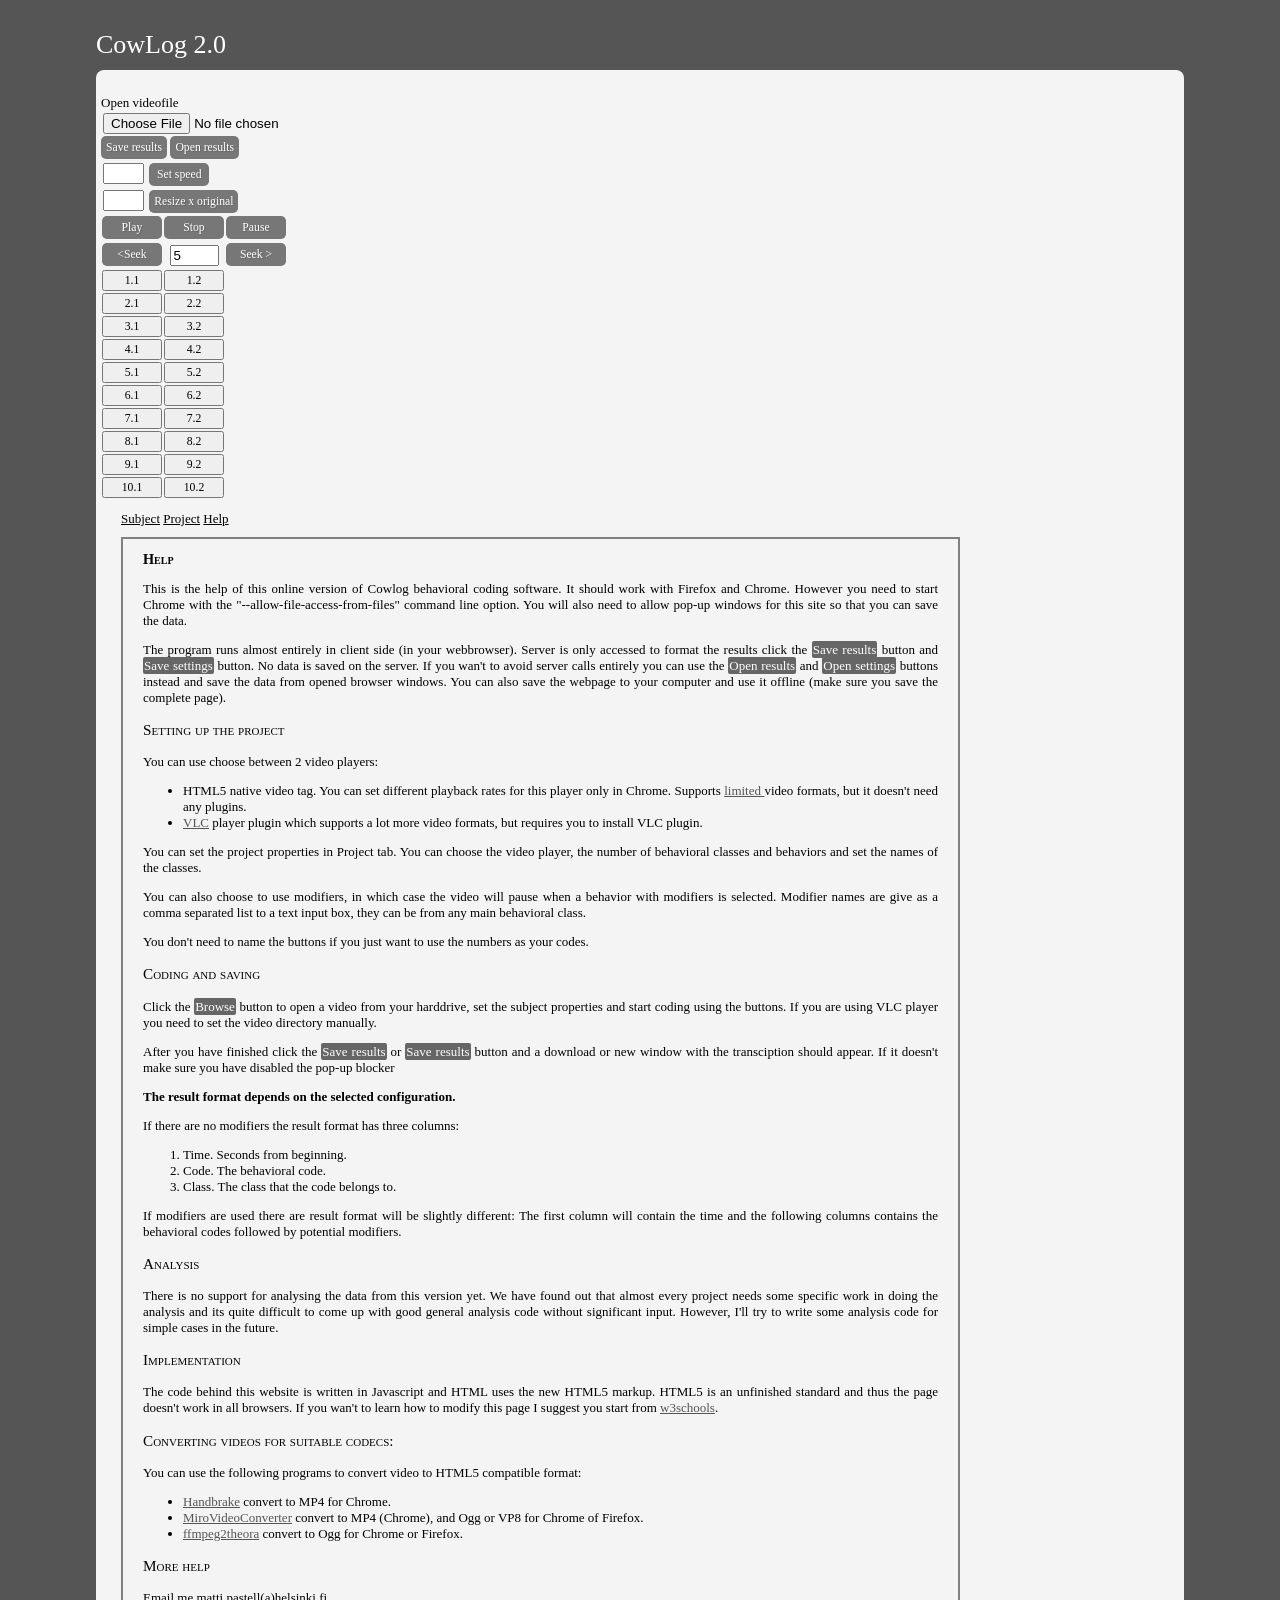
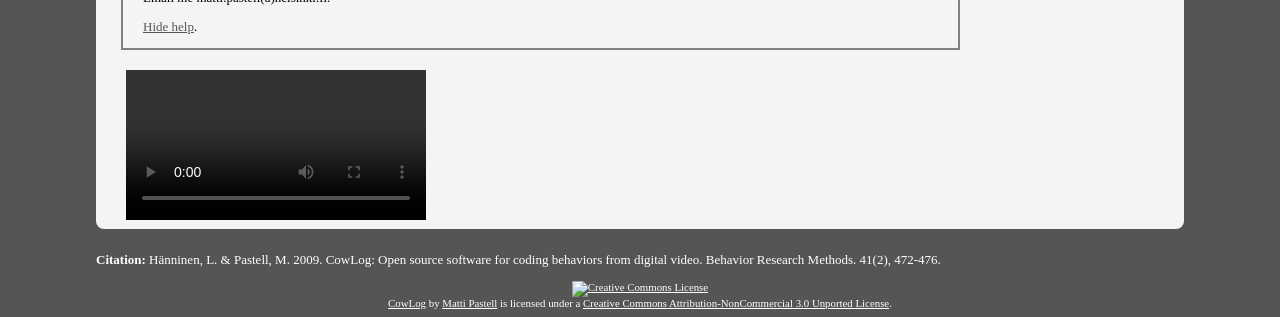
==== cowlog/index.html @ 9cf7cf08 "Replacing v1.0 files with v2.0 files" ====
<!DOCTYPE html>
<!-- saved from url=(0022)http://run.cowlog.org/ -->
<html><head><meta http-equiv="Content-Type" content="text/html; charset=windows-1252"><title>CowLog 2.0 - Code behaviors from Video</title>
  
  
	<meta name="description" content="CowLog - Behavior coding software">
	<meta name="keywords" content="CowLog, Ethology">
	<meta name="author" content="Matti Pastell">	

    <link rel="stylesheet" type="text/css" href="cowlog.css" media="screen"> 
   
   
	<link rel="icon" href="almod.png"> 
	
	
	<script type="text/javascript" src="jquery.js"></script>
	<script type="text/javascript" src="jquery.hotkeys.js"></script>
	<script type="text/javascript" src="vlc.js"></script>
	<script type="text/javascript" src="cowlog.js"></script>


    
    <script type="text/javascript">
      //Google analytics code
      var _gaq = _gaq || [];
      _gaq.push(['_setAccount', 'UA-6474352-2']);
      _gaq.push(['_trackPageview']);
      
      (function() {
      var ga = document.createElement('script'); ga.type = 'text/javascript'; ga.async = true;
      ga.src = ('https:' == document.location.protocol ? 'https://ssl' : 'http://www') + '.google-analytics.com/ga.js';
      var s = document.getElementsByTagName('script')[0]; s.parentNode.insertBefore(ga, s);
      })();
    </script>

  </head>

  <body onload="init()">
    <div id="header"><h1 class="header">CowLog 2.0</h1></div>


    <div id="content">

      
      <div id="buttoncontainer">
	<label for="getVideo">Open videofile</label><br>
	<input type="file" id="getVideo" accept="video/*" size="12"><br>
	<button onclick="saveData()" title="Save results to a file" class="controlButton">Save results</button>
	<button onclick="openData()" title="Open results in new window" class="controlButton">Open results</button><br>
	
	<input type="text" size="3" id="speed" title="Video playback rate as number">
	<button onclick="setSpeed()" class="controlButton">Set speed</button><br>
	<input type="text" size="3" id="size" title="Set video size compared to actual resolution">
	<button onclick="setSize()" class="controlButton">Resize x original</button><br>


	<!-- <div id="col1" class="buttons"> -->
	<table>
	  <tbody><tr class="controlButtonRow">
	    <td><button onclick="video.play()" class="codeButton controlButton">Play</button></td>
	    <td><button onclick="videoStop()" class="codeButton controlButton">Stop</button></td>
	    <td><button onclick="video.pause()" class="codeButton controlButton">Pause</button></td>
	  </tr>
	  <tr class="controlButtonRow">
	    <td><button onclick="videoBack()" class="codeButton controlButton">&lt;Seek</button></td>
	    <td><input type="text" size="4" id="seekInput" value="5" title="Enter jump duration is seconds"></td>
	    <td><button onclick="videoFwd()" class="codeButton controlButton">Seek &gt;</button></td>
	  </tr>

	  
	 
	  <tr id="buttonrow">
	  
	   <!--
	    <td>
	      <button onclick="code(this)">1</button><br>
	      <button onclick="code(this)">2</button><br>
	      <button onclick="code(this)">3</button><br>
	      <button onclick="code(this)">4</button><br>
	      <button onclick="code(this)">5</button><br>
	      <button onclick="code(this)">6</button><br>
	      <button onclick="code(this)">7</button><br>
	      <button onclick="code(this)">8</button><br>
	      <button onclick="code(this)">9</button><br>
	      <button onclick="code(this)">10</button><br>
	    </td>
	   
        -->
		 
		 <td>
	      <button onclick="code(this)">1.1</button><br>
	      <button onclick="code(this)">2.1</button><br>
	      <button onclick="code(this)">3.1</button><br>
	      <button onclick="code(this)">4.1</button><br>
	      <button onclick="code(this)">5.1</button><br>
	      <button onclick="code(this)">6.1</button><br>
	      <button onclick="code(this)">7.1</button><br>
	      <button onclick="code(this)">8.1</button><br>
	      <button onclick="code(this)">9.1</button><br>
	      <button onclick="code(this)">10.1</button><br>
	    </td>
		 
   
	    <!-- </div> -->

	    <!-- <div id="col2" class = "buttons"> -->
		
		<!--
	    <td>
	      <button onclick="code(this)">11</button><br>
	      <button onclick="code(this)">12</button><br>
	      <button onclick="code(this)">13</button><br>
	      <button onclick="code(this)">14</button><br>
	      <button onclick="code(this)">15</button><br>
	      <button onclick="code(this)">16</button><br>
	      <button onclick="code(this)">17</button><br>
	      <button onclick="code(this)">18</button><br>
	      <button onclick="code(this)">19</button><br>
	      <button onclick="code(this)">20</button><br>
	    </td>
		
		 -->
		 
		 <td>
	      <button onclick="code(this)">1.2</button><br>
	      <button onclick="code(this)">2.2</button><br>
	      <button onclick="code(this)">3.2</button><br>
	      <button onclick="code(this)">4.2</button><br>
	      <button onclick="code(this)">5.2</button><br>
	      <button onclick="code(this)">6.2</button><br>
	      <button onclick="code(this)">7.2</button><br>
	      <button onclick="code(this)">8.2</button><br>
	      <button onclick="code(this)">9.2</button><br>
	      <button onclick="code(this)">10.2</button><br>
	    </td>
		
	    <!-- </div> -->


	    <!-- <div id="col3" class = "buttons"> -->
		
		<!--
		
	    <td>

	      <button onclick="code(this)">21</button><br>
	      <button onclick="code(this)">22</button><br>
	      <button onclick="code(this)">23</button><br>
	      <button onclick="code(this)">24</button><br>
	      <button onclick="code(this)">25</button><br>
	      <button onclick="code(this)">26</button><br>
	      <button onclick="code(this)">27</button><br>
	      <button onclick="code(this)">28</button><br>
	      <button onclick="code(this)">29</button><br>
	      <button onclick="code(this)">30</button><br>
	    </td>
		
		-->
		
	  </tr>
	  <!-- </div> -->
	</tbody></table>

	<div id="results"></div>
      </div>
      
      <div id="right">
	<div id="preferences">
	  <div id="prefnav">
	    <!-- <a href="javascript:toggleBlock('playerprefs')">Preferences</a>
	    -->
	    <a href="javascript:toggleBlock(&#39;subjectprefs&#39;)" id="subjectPrefsLink" title="Click for options">Subject</a>
	    <a href="javascript:toggleBlock(&#39;projectprefs&#39;)" title="Click for options">Project</a>
	    <a href="javascript:toggleBlock(&#39;help&#39;)" id="helphref" title="Click for options">Help</a>
	  </div>
	  
	  <!-- <div id="playerprefs" class="prefs">
	  </div> -->
	  <div id="subjectprefs" class="prefs" style="display: none; width: 795px;">
	    <p class="helper">Type in the name of the subject that
	      you are coding and optionally date and time. These
	      fields are used in naming the transcript file and their
	      use is optional. Type in the time and date without delimiters.</p>
	    
	    Name: <input type="text" id="subjectName" title="The name of the subject"> <br>
	    Date: <input type="date" id="subjectDate" title="Coding date without delimiters"><br>
	    Time: <input type="time" id="subjectTime" title="Coding time without delimiters"><br>
	    <button onclick="toggleBlock(&#39;subjectprefs&#39;)">Save</button>
	  </div>


	  <div id="projectprefs" class="prefs" style="display: none; width: 795px;">
	    <p class="helper">You can define project settings
	      including behavioral codes and save the settings.
	      Settings are stored in
	      browsers <a href="https://developer.mozilla.org/en/DOM/Storage" target="_blank">localStorage</a>
	      for convinience, but that is not "safe" (they can
	      disappear if you clear the cache) so they should also
	      saved to a local file.
	    </p>
		      

	      <h3>Load existing project</h3>

	      
	      <p id="LoadSettings">
		<button onclick="loadSettings()"> Load
		  project</button>
		<select id="storedProjects"><option value="savedProject_Equitation Science " first="" principles'="" -="" compliant="" behaviours'="">Equitation Science 'First Principles' - compliant behaviours</option><option value="savedProject_silent nonverbal human behaviours across a video-mediated open display network">silent nonverbal human behaviours across a video-mediated open display network</option></select><br>

	      Load from file:
	      <input type="file" id="getSettings" accept="*.txt"><br>
	      </p>
	    
	    <h3>Define new project</h3>

	    Project name: <input type="text" id="projName"><br>
	    Author: <input type="text" id="Author"><br>

    	    Choose videoplayer: 
	    <select id="player">
	      <option value="html">Native HTLM5</option>
	      <option value="vlc">VLC player</option>
	    </select><br>
	    
	    Video directory: 
	    <input type="text" id="videoDir" title="Set the video directory as full path
			  e.g c:\videos or /home/matti/videos.
			  This is only required with VLC player"><br>
	    
	    <!-- Basic config without modifiers -->
	    Number of behavior classes:
	    <input type="text" id="nClasses" size="4"><br>
	    
	    Use modifiers: <input type="checkbox" id="useModifiers"><br> 
	    

	    <p><button onclick="classBoxes()">Add codes</button></p>


	    
	    <div id="classInputs"><h3>Type in behaviors in each class as comma separated list</h3><p><button onclick="makeKeyInputs()">Add keyboard shortcuts</button></p><div id="keyInputs"></div><p><button onclick="saveSettings()">Save settings</button><button onclick="openSettings()">Open settings</button><button onclick="enableSettings()">Edit settings</button><button onclick="clearSettings()">Clear</button></p></div>
	    
	    <!-- 
            Modifier related stuff
            <span id="codelabel">N:o of codes in class 1:</span> <input type="text" id="classNo"></input>
	    <button onclick="addCodeFields(1)">Add</button>
	    <div id="addCodes">
	      
	    </div> -->
	  
	  </div>
	  
	  <div id="help" class="prefs" style="display: block; width: 795px;">

	    <h2>Help</h2>

	    <p>
	      This is the help of this online version of Cowlog
	      behavioral coding software. It should work with Firefox
	      and Chrome. However you need to start Chrome with the
	      "--allow-file-access-from-files" command line
	      option. You will also need to allow pop-up windows for
	      this site so that you can save the data.
	    </p>
	    
	    <p>
	      The program runs almost entirely in client side (in your
	      webbrowser). Server is only accessed to format the
	      results click the <span class="button">Save
	      results</span> button and <span class="button">Save
	      settings</span> button. No data is saved on the
	      server. If you wan't to avoid server calls entirely you
	      can use the <span class="button">Open results</span>
	      and <span class="button">Open settings</span> buttons
	      instead and save the data from opened browser
	      windows. You can also save the webpage to your computer
	      and use it offline (make sure you save the complete
	      page).
	    </p>

	    
	    <h3>Setting up the project</h3>

	    <p>
	      You can use choose between 2 video players:
	      </p><ul>
		<li> 
		  HTML5 native video tag. You can set different
		  playback rates for this player only in
		  Chrome. Supports <a href="http://www.w3schools.com/html5/html5_video.asp">limited
		  </a> video formats, but it doesn't need any plugins.
		</li>
		<li>
		  <a href="http://www.videolan.org/" target="_blank">VLC</a> player plugin which supports
		  a lot more video formats, but requires you to
		  install VLC plugin.
		</li>
	      </ul>
	    <p></p>

	    <p>
	      You can set the project properties in Project tab. You
	      can choose the video player, the number of behavioral
	      classes and behaviors and set the names of the
	      classes. </p>

	    <p>You can also choose to use modifiers, in which case the
	    video will pause when a behavior with modifiers is
	      selected. Modifier names are give as a comma separated
	    list to a text input box, they can be from any main
	      behavioral class.</p>
	      
	    <p>
	      You don't need to name the buttons if you just
	      want to use the numbers as your codes.
	    </p>

	    <h3>Coding and saving</h3>


	    <p>Click the <span class="button">Browse</span>
	      button to open a video from your harddrive, set the subject properties and start
	      coding using the buttons. If you are using VLC player
	      you need to set the video directory manually.</p>
	    
	      <p>After you have finished click
	      the <span class="button">Save results</span>
	      or <span class="button">Save results</span> button and a
	      download or new window with the transciption should
	      appear. If it doesn't make sure you have disabled the
		pop-up blocker</p>

	      <strong>The result format depends on the selected configuration.</strong>
	    
	    <p>
	      If there are no modifiers the result format has three columns:
	      </p><ol>
		<li>Time. Seconds from beginning.</li>
		<li>Code. The behavioral code.</li>
		<li>Class. The class that the code belongs to.</li>
	      </ol>
	    <p></p>

	    <p>
	      If modifiers are used there are result format will be
	      slightly different: The first column will contain the
	      time and the following columns contains the behavioral codes
	      followed by potential modifiers.
	    </p>

	    <h3>Analysis</h3>
	    <p>There is no support for analysing the data from this
	    version yet. We have found out that almost every project
	    needs some specific work in doing the analysis and its
	    quite difficult to come up with good general analysis code
	    without significant input. However, I'll try to write some
	    analysis code for simple cases in the future.</p>
	    
	    <h3>Implementation</h3>
	    
	    The code behind this website is written in Javascript and
	    HTML uses the new HTML5 markup. HTML5 is an unfinished
	    standard and thus the page doesn't work in all
	    browsers. If you wan't to learn how to modify this page I
	    suggest you start
	    from <a href="http://www.w3schools.com/" target="_blank">w3schools</a>.
	    


	      <h3>Converting videos for suitable codecs:</h3>

	    <p>
	      You can use the following programs to convert video to HTML5 compatible format:

	      </p><ul>
		<li><a href="http://handbrake.fr/" target="_blank">Handbrake</a>
		  convert to MP4 for Chrome.</li>
		<li><a href="http://www.mirovideoconverter.com/" target="_blank">MiroVideoConverter</a> 
		  convert to MP4 (Chrome), and Ogg or VP8 for Chrome of Firefox.</li>
		<li><a href="http://v2v.cc/~j/ffmpeg2theora/" target="_blank">ffmpeg2theora</a> 
		  convert to Ogg for Chrome or Firefox.</li>
	      </ul>
	    <p></p>

	    <h3>More help</h3>
	    
	    Email me matti.pastell(a)helsinki.fi.

	    <p><a href="javascript:showHelp()" id="helphref">Hide help</a>.</p>
	  </div>
	</div>

	<div id="videocontainer">
	  
	  <video controls="controls" id="video"> </video>
	</div>
      </div>
      <div id="blank"></div>
    </div>

    <div class="footer">

      
      <p><strong>Citation:</strong> H�nninen, L. &amp; Pastell, M. 2009. CowLog:
	Open source software for coding behaviors from digital video. Behavior
	Research Methods. 41(2), 472-476.</p>


<div id="license">
<a rel="license" href="http://creativecommons.org/licenses/by-nc/3.0/"><img alt="Creative
   Commons License" style="border-width:0" src="http://i.creativecommons.org/l/by-nc/3.0/80x15.png"></a><br><span xmlns:dct="http://purl.org/dc/terms/" href="http://purl.org/dc/dcmitype/MovingImage" property="dct:title" rel="dct:type"><a href="http://mpastell.com/cowlog">CowLog</a></span>
   by <a xmlns:cc="http://creativecommons.org/ns#" href="http://mpastell.com/" property="cc:attributionName" rel="cc:attributionURL">Matti Pastell</a> is licensed under
   a <a rel="license" href="http://creativecommons.org/licenses/by-nc/3.0/">Creative
   Commons Attribution-NonCommercial 3.0 Unported License</a>.<br>

    </div>
    
  

</div></body></html>
---- cowlog/cowlog.css ----
body
{
    margin-top: 30px;
    margin-left: auto;
    margin-right: auto;
    width:85%;
    background-color: #555;
    font-family : Verdana;
    font-size : small;
}


.buttons
{
    text-align : center;
    float : left;
    min-width : 65px;
}

button.active
{
    background-color : #555;
    color : white;
    font-weight : bold;
}

button.codeButton
{

}

p.helper
{
    font-style : italic;
    font-size : small;
}

h2
{
    font-weight : bold;
    font-size : 1.1em;
    font-variant:small-caps;
}

h3
{
    font-weight : normal;
    font-size : 1 em;
    font-variant:small-caps;
}




td
{
    text-align : center;
    vertical-align : top;
}

#license
{
    text-align : center;
    font-size : smaller;
}


video
{
    margin: 0;
    padding:0;
    padding-left:5px;
}



button
{
    min-width : 60px;
    font-family : Verdana;
    font-size : 0.9em;
    padding : 2px;
    margin-bottom : 2px;
    cursor : pointer
}

input
{
    margin : 2px;
}


#buttoncontainer
{
    padding-top : 20px;
    float : left;
}

#prefnav
{

}

#prefnav a
{
    color : #000
}


div.prefs
{
    display : none;
    float : none;
    margin-top: 10px;
    margin-bottom: 10px;
    margin-right: auto;
    border : 2px solid grey;
    padding-left: 20px;
    padding-right: 20px;
    padding: 10 px;
    text-align : justify;
}




/* #help */
/* { */
/*     width : 90%; */
/*     margin: auto; */
/*     border : 2px solid grey; */
/*     padding-left: 20px; */
/*     padding-right: 20px; */
/*     padding-top: 0px; */
/* } */

#content
{
    padding : 5px;
    background-color: #f4f4f4;
    -moz-border-radius: 8px;
    -khtml-border-radius: 8px;
    -webkit-border-radius: 8px;
    border-radius: 8px;
}

div.footer
{
    padding-top: 10px;
    padding-bottom: 0px;
    clear : both;
    color : white;    
}


table
{
border-collapse:collapse;
}

#controlButtonRow
{
/*    border-bottom: 2px solid black; */
}



button.controlButton
{
    padding: 5px 5px;
    display: inline;
    background: #777;
    border: none;
    color: #fff;
    cursor: pointer;
    font-weight: normal;
    border-radius: 5px;
    -moz-border-radius: 5px;
    -webkit-border-radius: 5px;
    text-shadow: 1px 1px #666;
}

button.controlButton:hover {
    background: #888;
}

button.controlButton:active {
    background: #666;
}


#header
{
    clear : both;
    width : 100%;
}

a
{
    color : #555;
}


.footer a
{
    color : white;
}



#results
{
    clear : both;
}

#blank
{
    clear : both;
}

h1.header
{
    padding-bottom : 10px;
    margin-bottom : 0px;
    font-family : Verdana;
    font-weight : normal;
    color : white;
}

#videocontainer
{
    padding-top : 10px;
}

#preferences
{
    padding-top : 10px;
}

#right
{
    float : left;
    width : auto;
    margin-left : 20px;
}

span.button
{
    background-color : #666;
    color : white;
    -moz-border-radius: 2px;
    -khtml-border-radius: 2px;
    -webkit-border-radius: 2px;
    border-style : none;
    padding : 1px;
    border-color : #666;
}
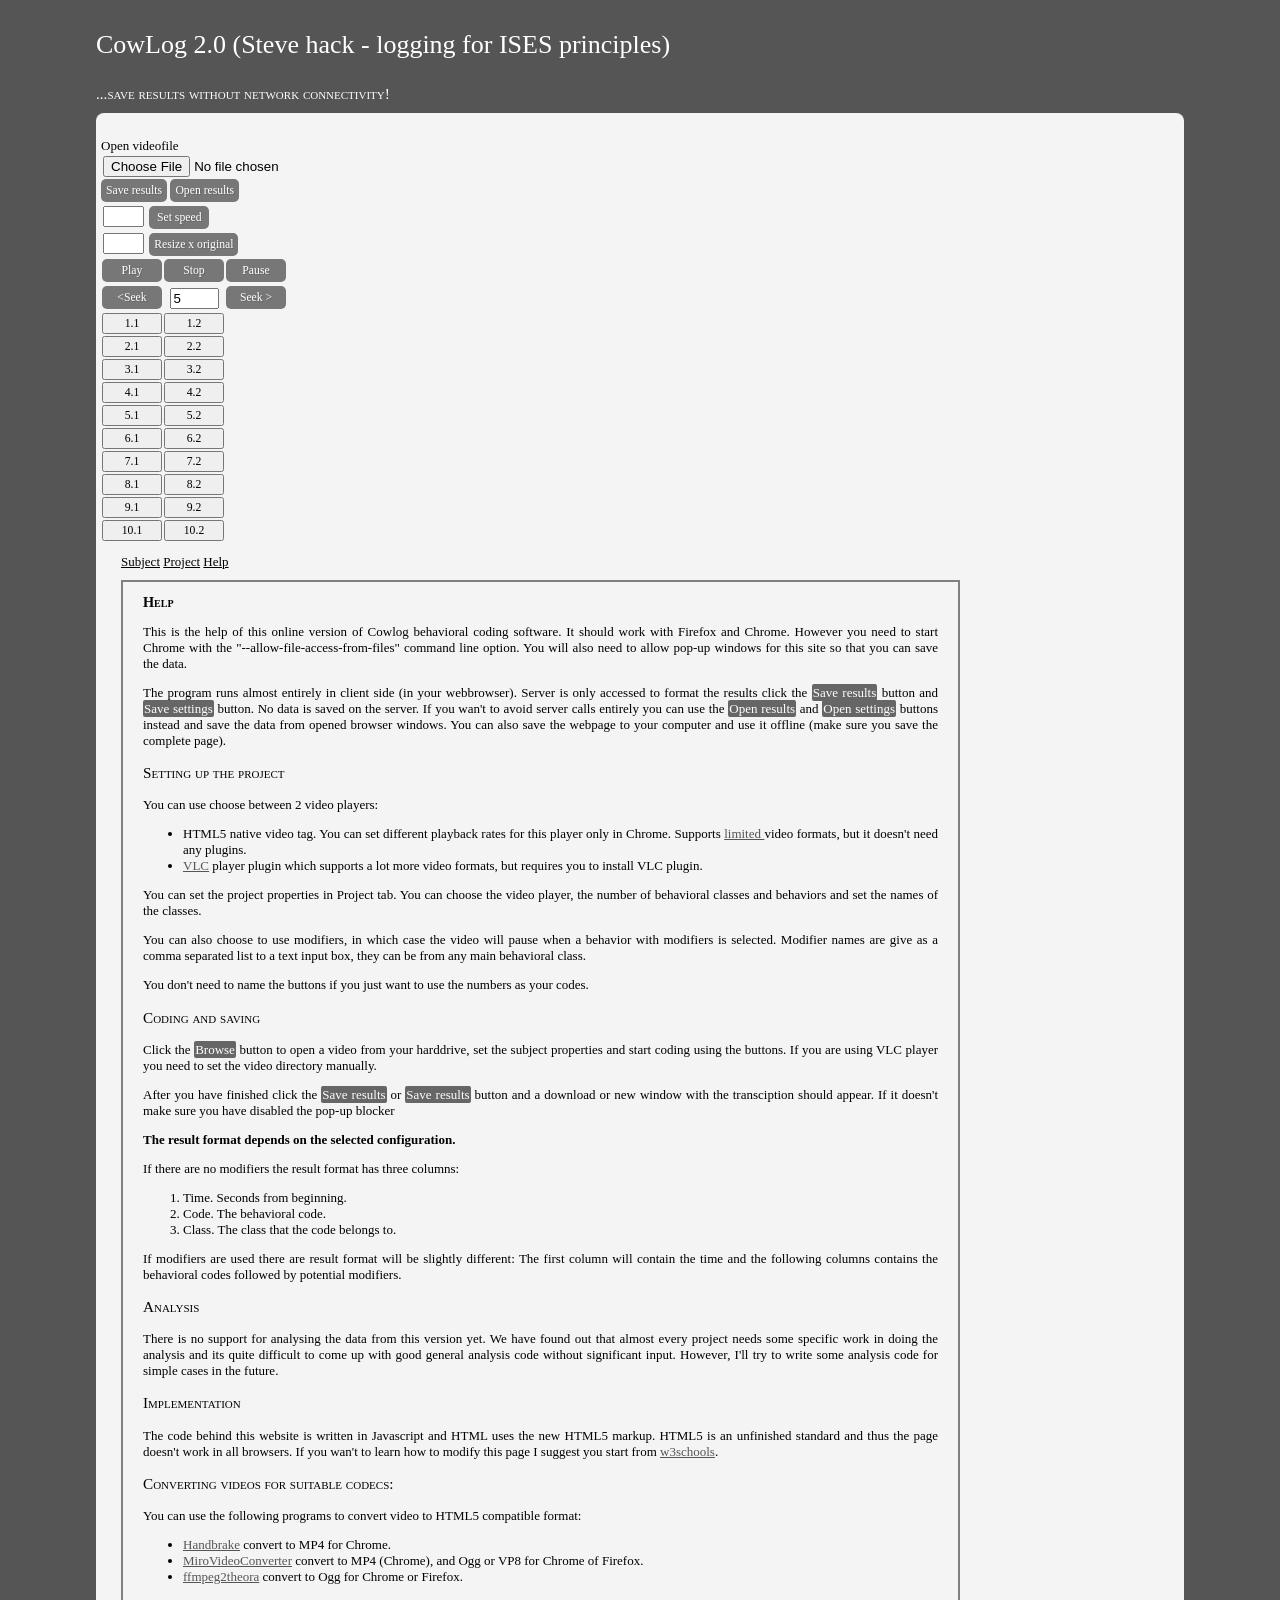
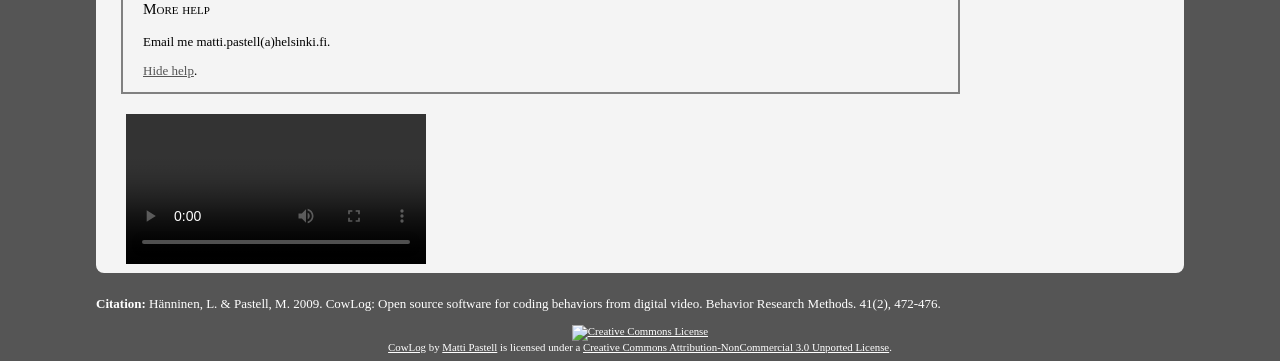
==== commit e1aa6c75: "Replacing v2.0 files with v3.0 files" ====
--- a/cowlog/index.html
+++ b/cowlog/index.html
@@ -36,7 +36,10 @@
   </head>
 
   <body onload="init()">
-    <div id="header"><h1 class="header">CowLog 2.0</h1></div>
+    <div id="header"><h1 class="header">CowLog 2.0 (Steve hack - logging for ISES principles)</h1>
+	<h3 class="header">...save results without network connectivity!</h3>
+	</div>
+	
 
 
     <div id="content">
--- a/cowlog/cowlog.css
+++ b/cowlog/cowlog.css
@@ -227,6 +227,16 @@
     color : white;
 }
 
+/* Steve added for smaller heading line */
+h3.header
+{
+    padding-bottom : 10px;
+    margin-bottom : 0px;
+    font-family : Verdana;
+    font-weight : normal;
+    color : white;
+}
+
 #videocontainer
 {
     padding-top : 10px;
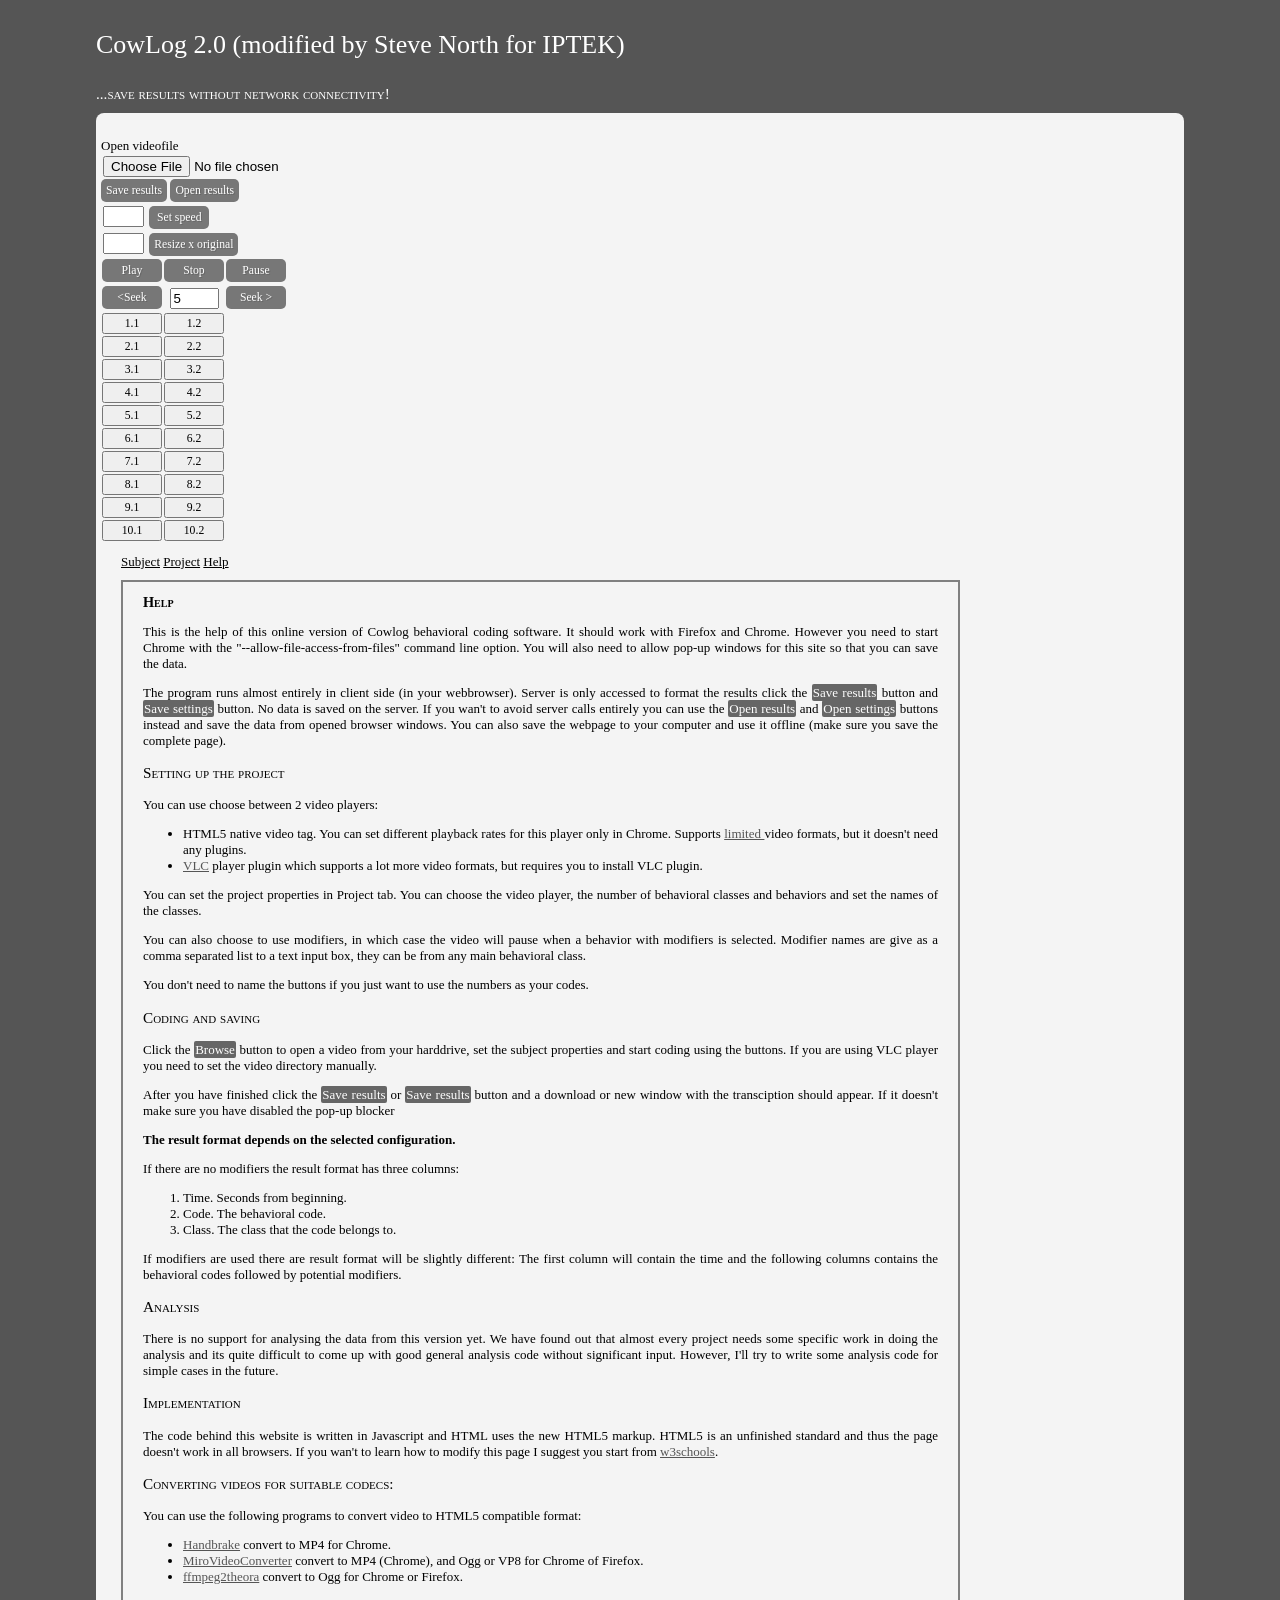
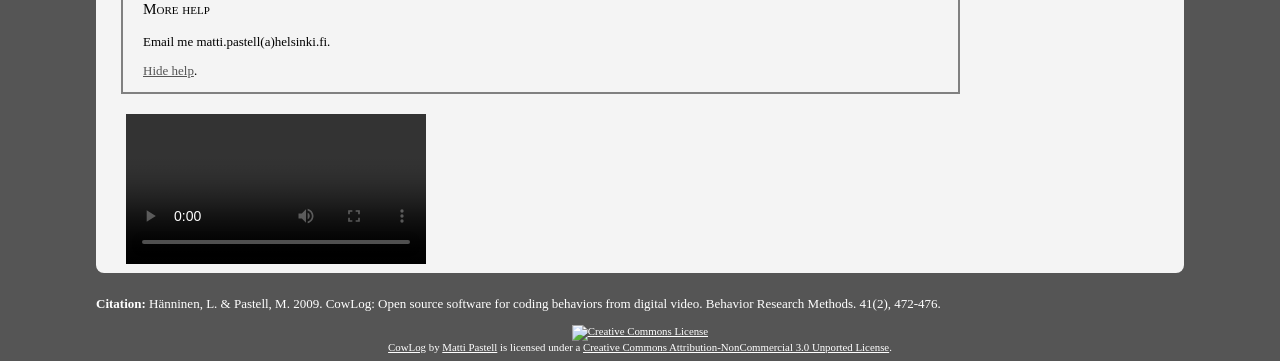
==== commit 83979bf5: "Replacing v3.0 files with v4.0 files" ====
--- a/cowlog/index.html
+++ b/cowlog/index.html
@@ -17,6 +17,7 @@
 	<script type="text/javascript" src="jquery.hotkeys.js"></script>
 	<script type="text/javascript" src="vlc.js"></script>
 	<script type="text/javascript" src="cowlog.js"></script>
+	<script type="text/javascript" src="FileSaver.js"></script>
 
 
     
@@ -36,7 +37,7 @@
   </head>
 
   <body onload="init()">
-    <div id="header"><h1 class="header">CowLog 2.0 (Steve hack - logging for ISES principles)</h1>
+    <div id="header"><h1 class="header">CowLog 2.0 (modified by Steve North for IPTEK)</h1>
 	<h3 class="header">...save results without network connectivity!</h3>
 	</div>
 	
